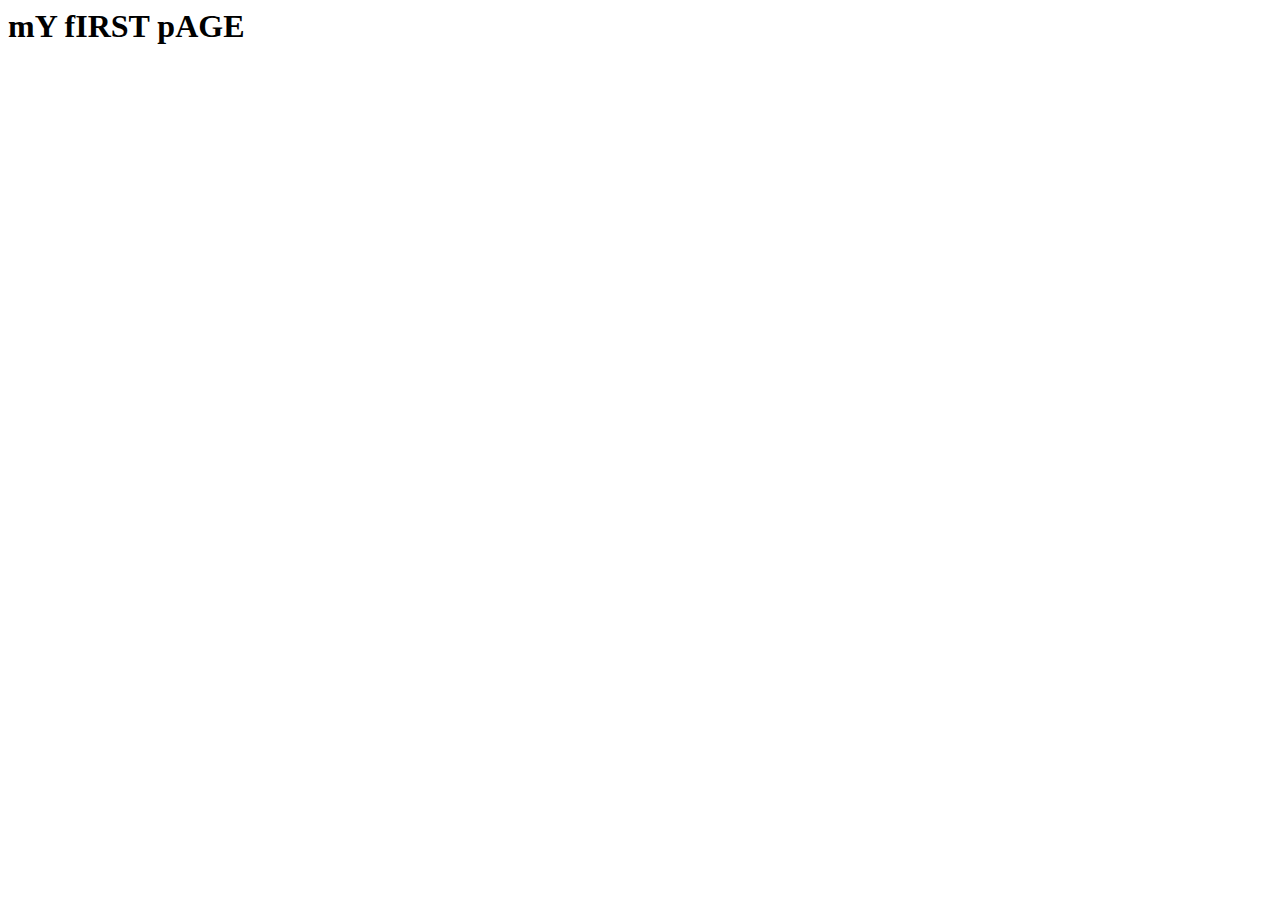
==== index.html @ 5d03eff0 "updated" ====
<html lang="en">
  <head>
    <meta charset="UTF-8" />
    <meta http-equiv="X-UA-Compatible" content="IE=edge" />
    <meta name="viewport" content="width=My, initial-scale=1.0" />
    <title>My Page</title>
  </head>
  <body>
    <h1>mY fIRST pAGE</h1>
  </body>
</html>
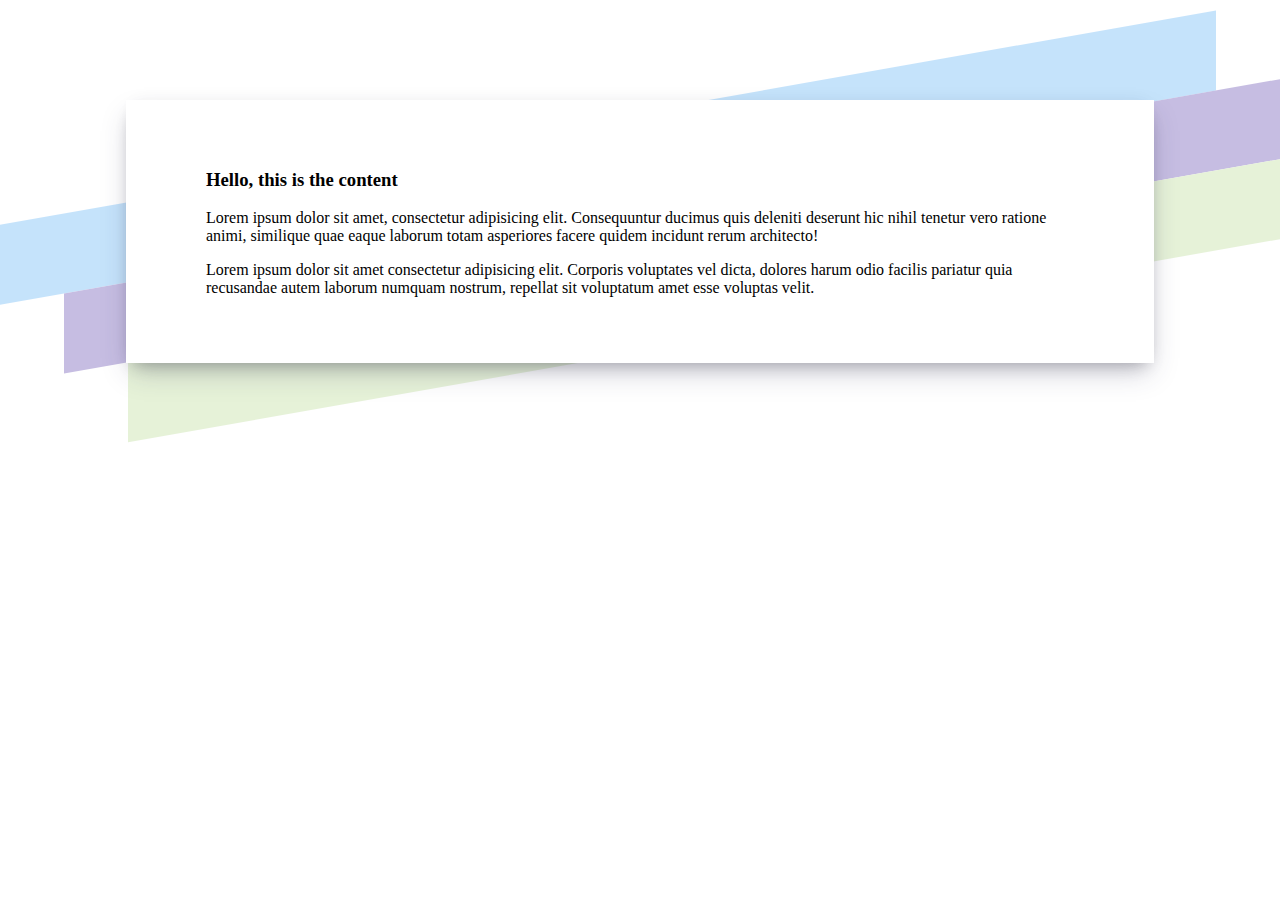
==== commit be3fe110: "css changes" ====
--- a/index.html
+++ b/index.html
@@ -4,8 +4,77 @@
     <meta http-equiv="X-UA-Compatible" content="IE=edge" />
     <meta name="viewport" content="width=My, initial-scale=1.0" />
     <title>My Page</title>
+    <style>
+      body {
+        margin: 0;
+      }
+      .section {
+        padding: 100px 20px;
+        position: relative;
+      }
+      .container {
+        max-width: 70%;
+        margin: 0 auto;
+        background-color: #fff;
+        padding: 50px 80px;
+        box-shadow: 0 13px 27px -5px rgb(50 50 93 / 25%),
+          0 8px 16px -8px rgb(0 0 0 / 30%), 0 -6px 16px -6px rgb(0 0 0 / 3%);
+      }
+      .shape {
+        height: 5rem;
+        position: absolute;
+        right: 0;
+      }
+      .shape1 {
+        background-color: #42a5f5;
+        top: 7rem;
+        left: 0;
+        right: 5%;
+      }
+      .shape2 {
+        background-color: #4527a0;
+        top: 12rem;
+        left: 5%;
+      }
+      .shape3 {
+        background-color: #aed581;
+        top: 17rem;
+        left: 10%;
+      }
+      .shapes {
+        z-index: -1;
+        transform: skewY(-10deg);
+        position: absolute;
+        top: 0;
+        left: 0;
+        bottom: 0;
+        right: 0;
+        opacity: 0.3;
+      }
+    </style>
   </head>
   <body>
-    <h1>mY fIRST pAGE</h1>
+    <div class="section">
+      <div class="shapes">
+        <div class="shape shape1"></div>
+        <div class="shape shape2"></div>
+        <div class="shape shape3"></div>
+      </div>
+      <div class="container">
+        <h3>Hello, this is the content</h3>
+        <p>
+          Lorem ipsum dolor sit amet, consectetur adipisicing elit. Consequuntur
+          ducimus quis deleniti deserunt hic nihil tenetur vero ratione animi,
+          similique quae eaque laborum totam asperiores facere quidem incidunt
+          rerum architecto!
+        </p>
+        <p>
+          Lorem ipsum dolor sit amet consectetur adipisicing elit. Corporis
+          voluptates vel dicta, dolores harum odio facilis pariatur quia
+          recusandae autem laborum numquam nostrum, repellat sit voluptatum amet
+          esse voluptas velit.
+        </p>
+      </div>
+    </div>
   </body>
 </html>
